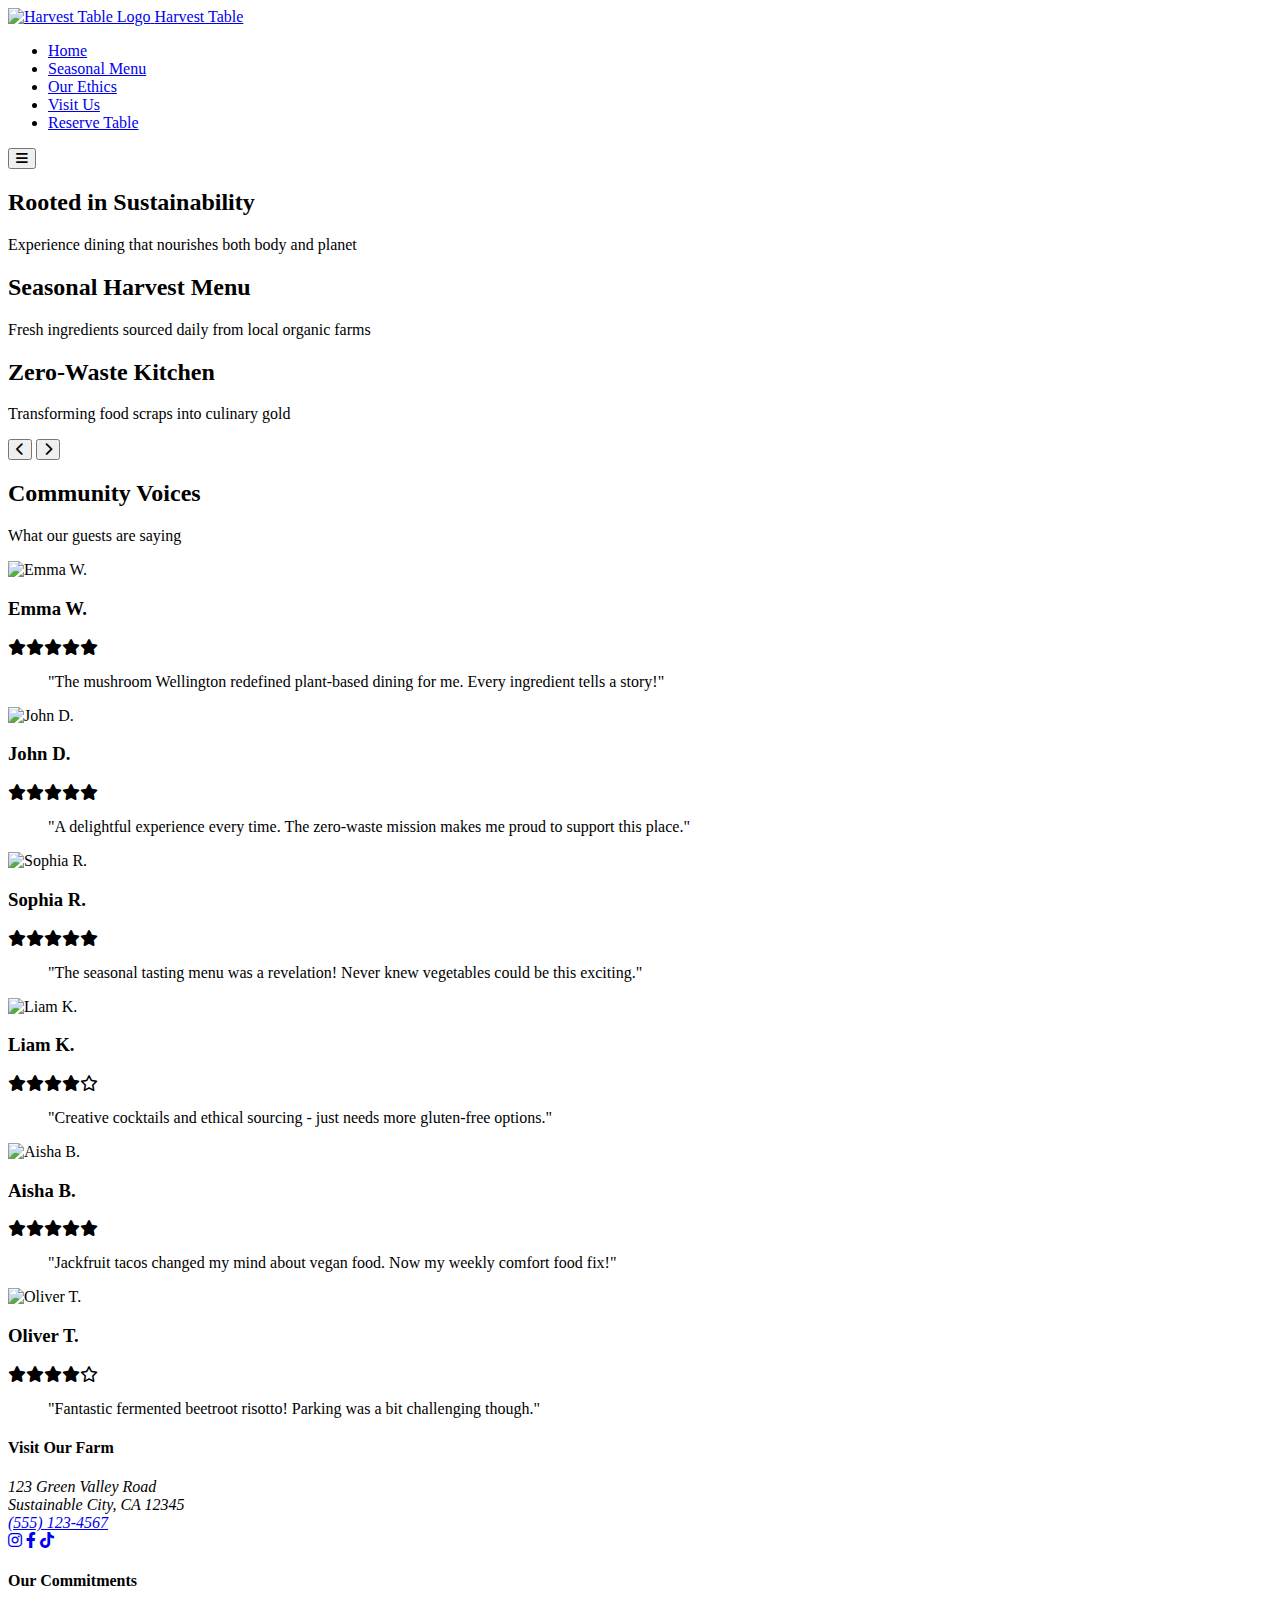
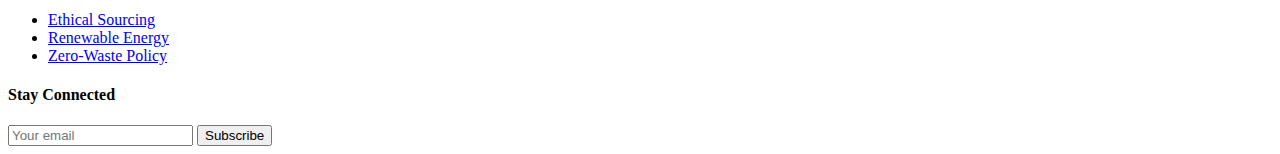
==== index.html @ f841bd21 "Add files via upload" ====
<!DOCTYPE html>
<html lang="en">
<head>
    <meta charset="UTF-8">
    <meta name="viewport" content="width=device-width, initial-scale=1.0">
    <title>Harvest Table - Sustainable Dining</title>
    <link rel="stylesheet" href="styles/main.css">
    <link rel="stylesheet" href="https://cdnjs.cloudflare.com/ajax/libs/font-awesome/6.0.0/css/all.min.css">
    <link rel="preconnect" href="https://fonts.googleapis.com">
    <link rel="preconnect" href="https://fonts.gstatic.com" crossorigin>
    <link href="https://fonts.googleapis.com/css2?family=Playfair+Display:wght@500;700&family=Raleway:wght@300;400;600&display=swap" rel="stylesheet">
</head>
<body>
<!-- Enhanced Navigation -->
<nav class="main-nav">
    <div class="nav-container">
        <a href="index.html" class="logo">
            <img src="https://via.placeholder.com/100x50?text=Logo" alt="Harvest Table Logo" class="logo-img">
            <span class="logo-text">Harvest Table</span>
        </a>
        <ul class="nav-links">
            <li><a href="index.html" class="active">Home</a></li>
            <li><a href="menu.html">Seasonal Menu</a></li>
            <li><a href="process.html">Our Ethics</a></li>
            <li><a href="contact.html">Visit Us</a></li>
            <li><a href="reservations.html" class="nav-cta">Reserve Table</a></li>
        </ul>
        <button class="mobile-menu-toggle" aria-label="Open navigation menu">
            <i class="fas fa-bars"></i>
        </button>
    </div>
</nav>

<!-- Hero Slider -->
<section class="hero-slider">
    <div class="slider-container">
        <div class="slide active" style="background-image: url('https://via.placeholder.com/1200x800?text=Rooted+in+Sustainability'); background-size: cover; background-position: center;">
            <div class="slide-content">
                <h2>Rooted in Sustainability</h2>
                <p>Experience dining that nourishes both body and planet</p>
            </div>
        </div>
        <div class="slide" style="background-image: url('https://via.placeholder.com/1200x800?text=Seasonal+Harvest+Menu'); background-size: cover; background-position: center;">
            <div class="slide-content">
                <h2>Seasonal Harvest Menu</h2>
                <p>Fresh ingredients sourced daily from local organic farms</p>
            </div>
        </div>
        <div class="slide" style="background-image: url('https://source.unsplash.com/featured/?farming,restaurant'); background-size: cover; background-position: center;">
            <div class="slide-content">
                <h2>Zero-Waste Kitchen</h2>
                <p>Transforming food scraps into culinary gold</p>
            </div>
        </div>
    </div>
    <div class="slider-controls">
        <button class="prev-slide" aria-label="Previous slide">
            <i class="fas fa-chevron-left"></i>
        </button>
        <button class="next-slide" aria-label="Next slide">
            <i class="fas fa-chevron-right"></i>
        </button>
    </div>
</section>

<!-- Main Content -->
<main>
    <section class="customer-reviews">
        <div class="section-header">
            <h2>Community Voices</h2>
            <p>What our guests are saying</p>
        </div>
        <div class="reviews-grid">
            <article class="review-card">
                <img src="https://via.placeholder.com/70" alt="Emma W." class="review-pic">
                <div class="review-content">
                    <h3>Emma W.</h3>
                    <div class="stars">
                        <i class="fas fa-star"></i><i class="fas fa-star"></i><i class="fas fa-star"></i><i class="fas fa-star"></i><i class="fas fa-star"></i>
                    </div>
                    <blockquote>"The mushroom Wellington redefined plant-based dining for me. Every ingredient tells a story!"</blockquote>
                </div>
            </article>
            <article class="review-card">
                <img src="https://via.placeholder.com/70" alt="John D." class="review-pic">
                <div class="review-content">
                    <h3>John D.</h3>
                    <div class="stars">
                        <i class="fas fa-star"></i><i class="fas fa-star"></i><i class="fas fa-star"></i><i class="fas fa-star"></i><i class="fas fa-star"></i>
                    </div>
                    <blockquote>"A delightful experience every time. The zero-waste mission makes me proud to support this place."</blockquote>
                </div>
            </article>
            <article class="review-card">
                <img src="https://via.placeholder.com/70" alt="Sophia R." class="review-pic">
                <div class="review-content">
                    <h3>Sophia R.</h3>
                    <div class="stars">
                        <i class="fas fa-star"></i><i class="fas fa-star"></i><i class="fas fa-star"></i><i class="fas fa-star"></i><i class="fas fa-star"></i>
                    </div>
                    <blockquote>"The seasonal tasting menu was a revelation! Never knew vegetables could be this exciting."</blockquote>
                </div>
            </article>
            <article class="review-card">
                <img src="https://via.placeholder.com/70" alt="Liam K." class="review-pic">
                <div class="review-content">
                    <h3>Liam K.</h3>
                    <div class="stars">
                        <i class="fas fa-star"></i><i class="fas fa-star"></i><i class="fas fa-star"></i><i class="fas fa-star"></i><i class="far fa-star"></i>
                    </div>
                    <blockquote>"Creative cocktails and ethical sourcing - just needs more gluten-free options."</blockquote>
                </div>
            </article>
            <article class="review-card">
                <img src="https://via.placeholder.com/70" alt="Aisha B." class="review-pic">
                <div class="review-content">
                    <h3>Aisha B.</h3>
                    <div class="stars">
                        <i class="fas fa-star"></i><i class="fas fa-star"></i><i class="fas fa-star"></i><i class="fas fa-star"></i><i class="fas fa-star"></i>
                    </div>
                    <blockquote>"Jackfruit tacos changed my mind about vegan food. Now my weekly comfort food fix!"</blockquote>
                </div>
            </article>
            <article class="review-card">
                <img src="https://via.placeholder.com/70" alt="Oliver T." class="review-pic">
                <div class="review-content">
                    <h3>Oliver T.</h3>
                    <div class="stars">
                        <i class="fas fa-star"></i><i class="fas fa-star"></i><i class="fas fa-star"></i><i class="fas fa-star"></i><i class="far fa-star"></i>
                    </div>
                    <blockquote>"Fantastic fermented beetroot risotto! Parking was a bit challenging though."</blockquote>
                </div>
            </article>
        </div>
    </section>
</main>

<!-- Footer -->
<footer class="main-footer">
    <div class="footer-container">
        <div class="footer-section">
            <h4>Visit Our Farm</h4>
            <address>
                123 Green Valley Road<br>
                Sustainable City, CA 12345<br>
                <a href="tel:555-123-4567">(555) 123-4567</a>
            </address>
            <div class="social-links">
                <a href="#" aria-label="Instagram"><i class="fab fa-instagram"></i></a>
                <a href="#" aria-label="Facebook"><i class="fab fa-facebook-f"></i></a>
                <a href="#" aria-label="TikTok"><i class="fab fa-tiktok"></i></a>
            </div>
        </div>
        <div class="footer-section">
            <h4>Our Commitments</h4>
            <ul>
                <li><a href="process.html#sourcing">Ethical Sourcing</a></li>
                <li><a href="process.html#energy">Renewable Energy</a></li>
                <li><a href="process.html#waste">Zero-Waste Policy</a></li>
            </ul>
        </div>
        <div class="footer-section">
            <h4>Stay Connected</h4>
            <form>
                <input type="email" placeholder="Your email" required>
                <button type="submit">Subscribe</button>
            </form>
        </div>
    </div>
</footer>

<script src="scripts/slider.js"></script>
</body>
</html>
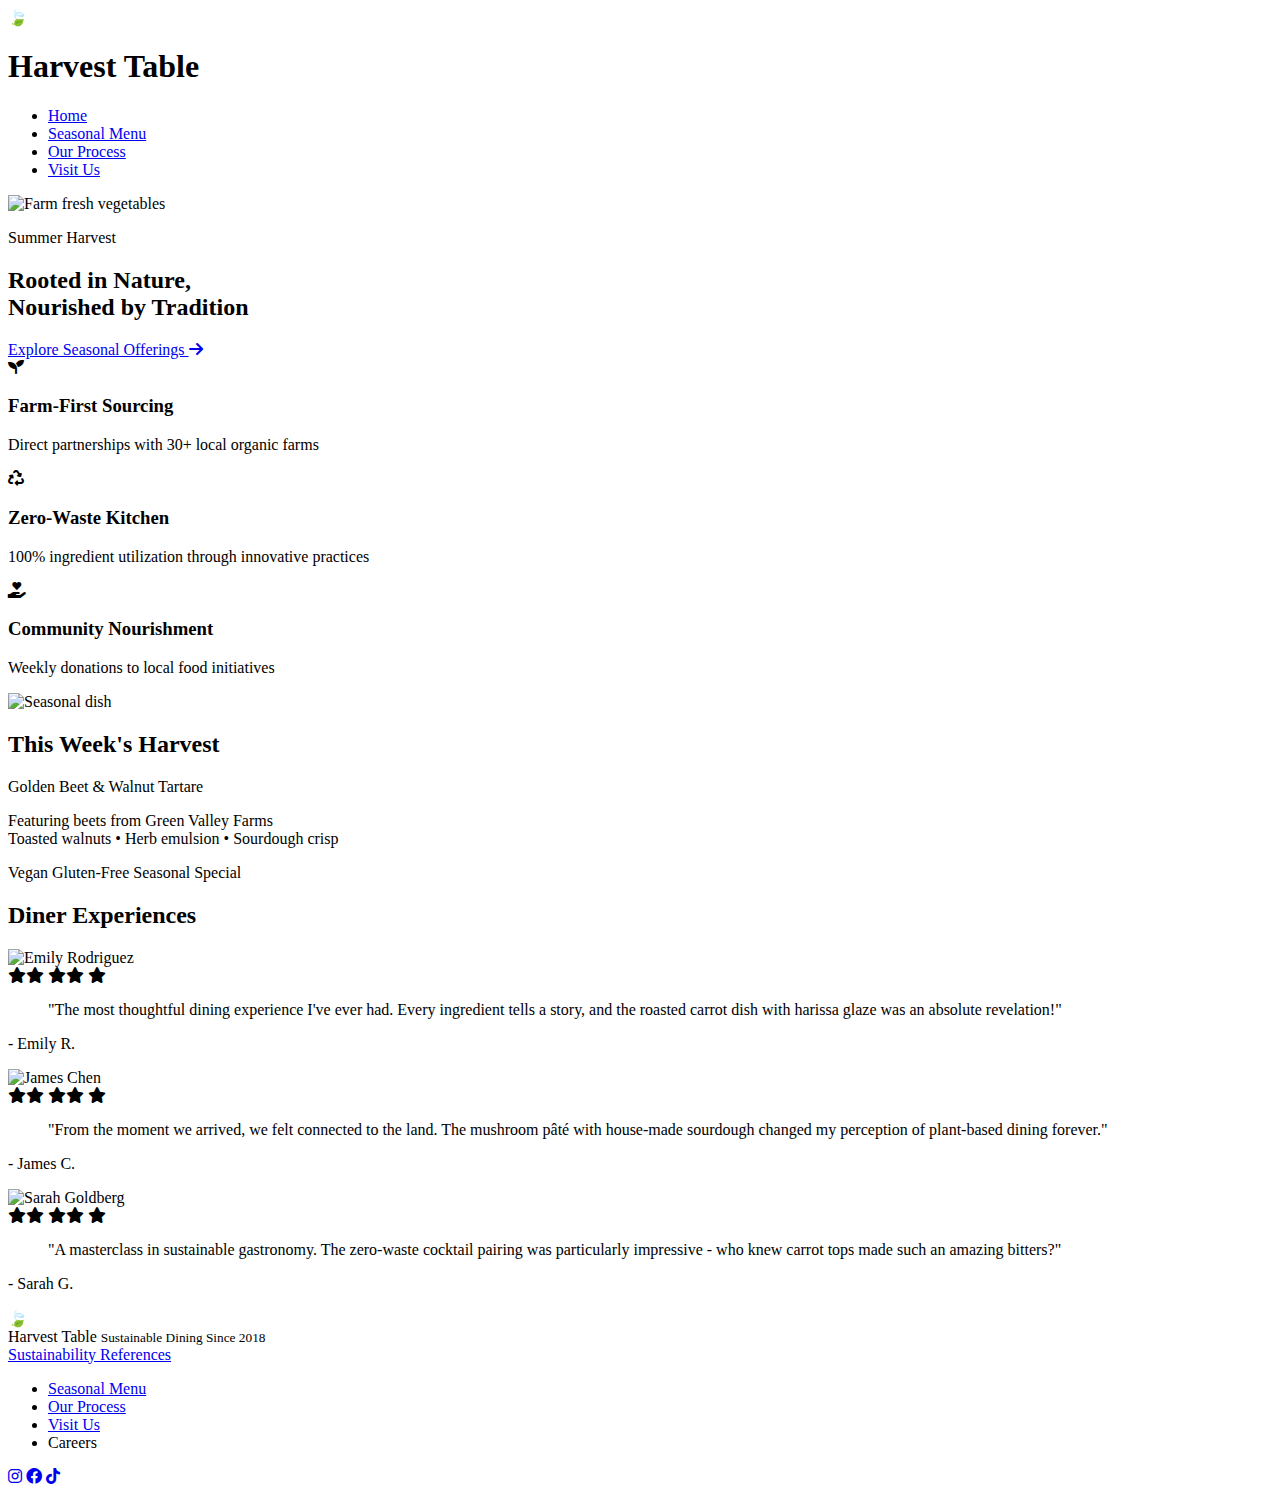
==== commit c7fd7ddf: "Update index.html" ====
--- a/index.html
+++ b/index.html
@@ -3,172 +3,190 @@
 <head>
     <meta charset="UTF-8">
     <meta name="viewport" content="width=device-width, initial-scale=1.0">
-    <title>Harvest Table - Sustainable Dining</title>
+    <title>Harvest Table | Sustainable Dining</title>
     <link rel="stylesheet" href="styles/main.css">
     <link rel="stylesheet" href="https://cdnjs.cloudflare.com/ajax/libs/font-awesome/6.0.0/css/all.min.css">
-    <link rel="preconnect" href="https://fonts.googleapis.com">
-    <link rel="preconnect" href="https://fonts.gstatic.com" crossorigin>
-    <link href="https://fonts.googleapis.com/css2?family=Playfair+Display:wght@500;700&family=Raleway:wght@300;400;600&display=swap" rel="stylesheet">
 </head>
 <body>
-<!-- Enhanced Navigation -->
+<!-- Modern Navigation -->
 <nav class="main-nav">
     <div class="nav-container">
-        <a href="index.html" class="logo">
-            <img src="https://via.placeholder.com/100x50?text=Logo" alt="Harvest Table Logo" class="logo-img">
-            <span class="logo-text">Harvest Table</span>
-        </a>
+        <div class="logo-wrapper">
+            <span class="logo-icon">🍃</span>
+            <h1 class="logo-text">
+                <span class="logo-primary">Harvest</span>
+                <span class="logo-secondary">Table</span>
+            </h1>
+        </div>
+
         <ul class="nav-links">
             <li><a href="index.html" class="active">Home</a></li>
             <li><a href="menu.html">Seasonal Menu</a></li>
-            <li><a href="process.html">Our Ethics</a></li>
+            <li><a href="process.html">Our Process</a></li>
             <li><a href="contact.html">Visit Us</a></li>
-            <li><a href="reservations.html" class="nav-cta">Reserve Table</a></li>
         </ul>
-        <button class="mobile-menu-toggle" aria-label="Open navigation menu">
-            <i class="fas fa-bars"></i>
-        </button>
     </div>
 </nav>
 
-<!-- Hero Slider -->
-<section class="hero-slider">
-    <div class="slider-container">
-        <div class="slide active" style="background-image: url('https://via.placeholder.com/1200x800?text=Rooted+in+Sustainability'); background-size: cover; background-position: center;">
-            <div class="slide-content">
-                <h2>Rooted in Sustainability</h2>
-                <p>Experience dining that nourishes both body and planet</p>
-            </div>
-        </div>
-        <div class="slide" style="background-image: url('https://via.placeholder.com/1200x800?text=Seasonal+Harvest+Menu'); background-size: cover; background-position: center;">
-            <div class="slide-content">
-                <h2>Seasonal Harvest Menu</h2>
-                <p>Fresh ingredients sourced daily from local organic farms</p>
-            </div>
-        </div>
-        <div class="slide" style="background-image: url('https://source.unsplash.com/featured/?farming,restaurant'); background-size: cover; background-position: center;">
-            <div class="slide-content">
-                <h2>Zero-Waste Kitchen</h2>
-                <p>Transforming food scraps into culinary gold</p>
-            </div>
+<!-- Hero Section -->
+<header class="hero">
+    <div class="hero-overlay"></div>
+    <img src="https://images.unsplash.com/photo-1547592180-85f173990554"
+         alt="Farm fresh vegetables"
+         class="hero-image"
+         loading="eager">
+    <div class="hero-content">
+        <div class="hero-text">
+            <p class="seasonal-tag">Summer Harvest</p>
+            <h2>Rooted in Nature,<br>Nourished by Tradition</h2>
+            <a href="menu.html" class="cta-button">
+                Explore Seasonal Offerings
+                <i class="fas fa-arrow-right"></i>
+            </a>
         </div>
     </div>
-    <div class="slider-controls">
-        <button class="prev-slide" aria-label="Previous slide">
-            <i class="fas fa-chevron-left"></i>
-        </button>
-        <button class="next-slide" aria-label="Next slide">
-            <i class="fas fa-chevron-right"></i>
-        </button>
+</header>
+
+<!-- Ethos Section -->
+<section class="ethos-grid">
+    <article class="ethos-card">
+        <div class="ethos-icon">
+            <i class="fas fa-seedling"></i>
+        </div>
+        <h3>Farm-First Sourcing</h3>
+        <p>Direct partnerships with 30+ local organic farms</p>
+    </article>
+
+    <article class="ethos-card">
+        <div class="ethos-icon">
+            <i class="fas fa-recycle"></i>
+        </div>
+        <h3>Zero-Waste Kitchen</h3>
+        <p>100% ingredient utilization through innovative practices</p>
+    </article>
+
+    <article class="ethos-card">
+        <div class="ethos-icon">
+            <i class="fas fa-hand-holding-heart"></i>
+        </div>
+        <h3>Community Nourishment</h3>
+        <p>Weekly donations to local food initiatives</p>
+    </article>
+</section>
+
+<!-- Seasonal Spotlight -->
+<section class="seasonal-spotlight">
+    <div class="spotlight-image">
+        <img src="https://images.unsplash.com/photo-1567620905732-2d1ec7ab7445"
+             alt="Seasonal dish"
+             loading="eager">
+    </div>
+    <div class="spotlight-content">
+        <h2>This Week's Harvest</h2>
+        <p class="highlight-dish">Golden Beet & Walnut Tartare</p>
+        <p class="dish-details">
+            Featuring beets from Green Valley Farms<br>
+            Toasted walnuts • Herb emulsion • Sourdough crisp
+        </p>
+        <div class="seasonal-badges">
+            <span class="badge vegan">Vegan</span>
+            <span class="badge gf">Gluten-Free</span>
+            <span class="badge seasonal">Seasonal Special</span>
+        </div>
     </div>
 </section>
 
-<!-- Main Content -->
-<main>
-    <section class="customer-reviews">
-        <div class="section-header">
-            <h2>Community Voices</h2>
-            <p>What our guests are saying</p>
-        </div>
-        <div class="reviews-grid">
-            <article class="review-card">
-                <img src="https://via.placeholder.com/70" alt="Emma W." class="review-pic">
-                <div class="review-content">
-                    <h3>Emma W.</h3>
-                    <div class="stars">
-                        <i class="fas fa-star"></i><i class="fas fa-star"></i><i class="fas fa-star"></i><i class="fas fa-star"></i><i class="fas fa-star"></i>
-                    </div>
-                    <blockquote>"The mushroom Wellington redefined plant-based dining for me. Every ingredient tells a story!"</blockquote>
+<section class="customer-reviews">
+    <h2>Diner Experiences</h2>
+    <div class="reviews-grid">
+        <!-- Review 1 -->
+        <article class="review-card">
+            <img src="https://randomuser.me/api/portraits/women/44.jpg"
+                 alt="Emily Rodriguez"
+                 class="reviewer-photo">
+            <div class="review-content">
+                <div class="stars">
+                    <i class="fas fa-star"></i><i class="fas fa-star"></i>
+                    <i class="fas fa-star"></i><i class="fas fa-star"></i>
+                    <i class="fas fa-star"></i>
                 </div>
-            </article>
-            <article class="review-card">
-                <img src="https://via.placeholder.com/70" alt="John D." class="review-pic">
-                <div class="review-content">
-                    <h3>John D.</h3>
-                    <div class="stars">
-                        <i class="fas fa-star"></i><i class="fas fa-star"></i><i class="fas fa-star"></i><i class="fas fa-star"></i><i class="fas fa-star"></i>
-                    </div>
-                    <blockquote>"A delightful experience every time. The zero-waste mission makes me proud to support this place."</blockquote>
+                <blockquote>
+                    "The most thoughtful dining experience I've ever had. Every ingredient tells a story,
+                    and the roasted carrot dish with harissa glaze was an absolute revelation!"
+                </blockquote>
+                <p class="reviewer-name">- Emily R.</p>
+            </div>
+        </article>
+
+        <!-- Review 2 -->
+        <article class="review-card">
+            <img src="https://randomuser.me/api/portraits/men/32.jpg"
+                 alt="James Chen"
+                 class="reviewer-photo">
+            <div class="review-content">
+                <div class="stars">
+                    <i class="fas fa-star"></i><i class="fas fa-star"></i>
+                    <i class="fas fa-star"></i><i class="fas fa-star"></i>
+                    <i class="fas fa-star"></i>
                 </div>
-            </article>
-            <article class="review-card">
-                <img src="https://via.placeholder.com/70" alt="Sophia R." class="review-pic">
-                <div class="review-content">
-                    <h3>Sophia R.</h3>
-                    <div class="stars">
-                        <i class="fas fa-star"></i><i class="fas fa-star"></i><i class="fas fa-star"></i><i class="fas fa-star"></i><i class="fas fa-star"></i>
-                    </div>
-                    <blockquote>"The seasonal tasting menu was a revelation! Never knew vegetables could be this exciting."</blockquote>
+                <blockquote>
+                    "From the moment we arrived, we felt connected to the land. The mushroom pâté with
+                    house-made sourdough changed my perception of plant-based dining forever."
+                </blockquote>
+                <p class="reviewer-name">- James C.</p>
+            </div>
+        </article>
+
+        <!-- Review 3 -->
+        <article class="review-card">
+            <img src="https://randomuser.me/api/portraits/women/82.jpg"
+                 alt="Sarah Goldberg"
+                 class="reviewer-photo">
+            <div class="review-content">
+                <div class="stars">
+                    <i class="fas fa-star"></i><i class="fas fa-star"></i>
+                    <i class="fas fa-star"></i><i class="fas fa-star"></i>
+                    <i class="fas fa-star"></i>
                 </div>
-            </article>
-            <article class="review-card">
-                <img src="https://via.placeholder.com/70" alt="Liam K." class="review-pic">
-                <div class="review-content">
-                    <h3>Liam K.</h3>
-                    <div class="stars">
-                        <i class="fas fa-star"></i><i class="fas fa-star"></i><i class="fas fa-star"></i><i class="fas fa-star"></i><i class="far fa-star"></i>
-                    </div>
-                    <blockquote>"Creative cocktails and ethical sourcing - just needs more gluten-free options."</blockquote>
-                </div>
-            </article>
-            <article class="review-card">
-                <img src="https://via.placeholder.com/70" alt="Aisha B." class="review-pic">
-                <div class="review-content">
-                    <h3>Aisha B.</h3>
-                    <div class="stars">
-                        <i class="fas fa-star"></i><i class="fas fa-star"></i><i class="fas fa-star"></i><i class="fas fa-star"></i><i class="fas fa-star"></i>
-                    </div>
-                    <blockquote>"Jackfruit tacos changed my mind about vegan food. Now my weekly comfort food fix!"</blockquote>
-                </div>
-            </article>
-            <article class="review-card">
-                <img src="https://via.placeholder.com/70" alt="Oliver T." class="review-pic">
-                <div class="review-content">
-                    <h3>Oliver T.</h3>
-                    <div class="stars">
-                        <i class="fas fa-star"></i><i class="fas fa-star"></i><i class="fas fa-star"></i><i class="fas fa-star"></i><i class="far fa-star"></i>
-                    </div>
-                    <blockquote>"Fantastic fermented beetroot risotto! Parking was a bit challenging though."</blockquote>
-                </div>
-            </article>
-        </div>
-    </section>
-</main>
-
+                <blockquote>
+                    "A masterclass in sustainable gastronomy. The zero-waste cocktail pairing was
+                    particularly impressive - who knew carrot tops made such an amazing bitters?"
+                </blockquote>
+                <p class="reviewer-name">- Sarah G.</p>
+            </div>
+        </article>
+    </div>
+</section>
 <!-- Footer -->
 <footer class="main-footer">
-    <div class="footer-container">
+    <div class="footer-content">
         <div class="footer-section">
-            <h4>Visit Our Farm</h4>
-            <address>
-                123 Green Valley Road<br>
-                Sustainable City, CA 12345<br>
-                <a href="tel:555-123-4567">(555) 123-4567</a>
-            </address>
-            <div class="social-links">
-                <a href="#" aria-label="Instagram"><i class="fab fa-instagram"></i></a>
-                <a href="#" aria-label="Facebook"><i class="fab fa-facebook-f"></i></a>
-                <a href="#" aria-label="TikTok"><i class="fab fa-tiktok"></i></a>
+            <div class="footer-logo">
+                <span class="logo-icon">🍃</span>
+                <div class="logo-text">
+                    <span>Harvest Table</span>
+                    <small>Sustainable Dining Since 2018</small>
+                </div>
             </div>
+            <a href="references.html" class="references-link">
+                Sustainability References
+            </a>
         </div>
         <div class="footer-section">
-            <h4>Our Commitments</h4>
-            <ul>
-                <li><a href="process.html#sourcing">Ethical Sourcing</a></li>
-                <li><a href="process.html#energy">Renewable Energy</a></li>
-                <li><a href="process.html#waste">Zero-Waste Policy</a></li>
+            <ul class="footer-links">
+                <li><a href="menu.html">Seasonal Menu</a></li>
+                <li><a href="process.html">Our Process</a></li>
+                <li><a href="contact.html">Visit Us</a></li>
+                <li>Careers</li>
             </ul>
-        </div>
-        <div class="footer-section">
-            <h4>Stay Connected</h4>
-            <form>
-                <input type="email" placeholder="Your email" required>
-                <button type="submit">Subscribe</button>
-            </form>
+            <div class="social-links">
+                <a href="#"><i class="fab fa-instagram"></i></a>
+                <a href="#"><i class="fab fa-facebook"></i></a>
+                <a href="#"><i class="fab fa-tiktok"></i></a>
+            </div>
         </div>
     </div>
 </footer>
 
-<script src="scripts/slider.js"></script>
 </body>
 </html>
